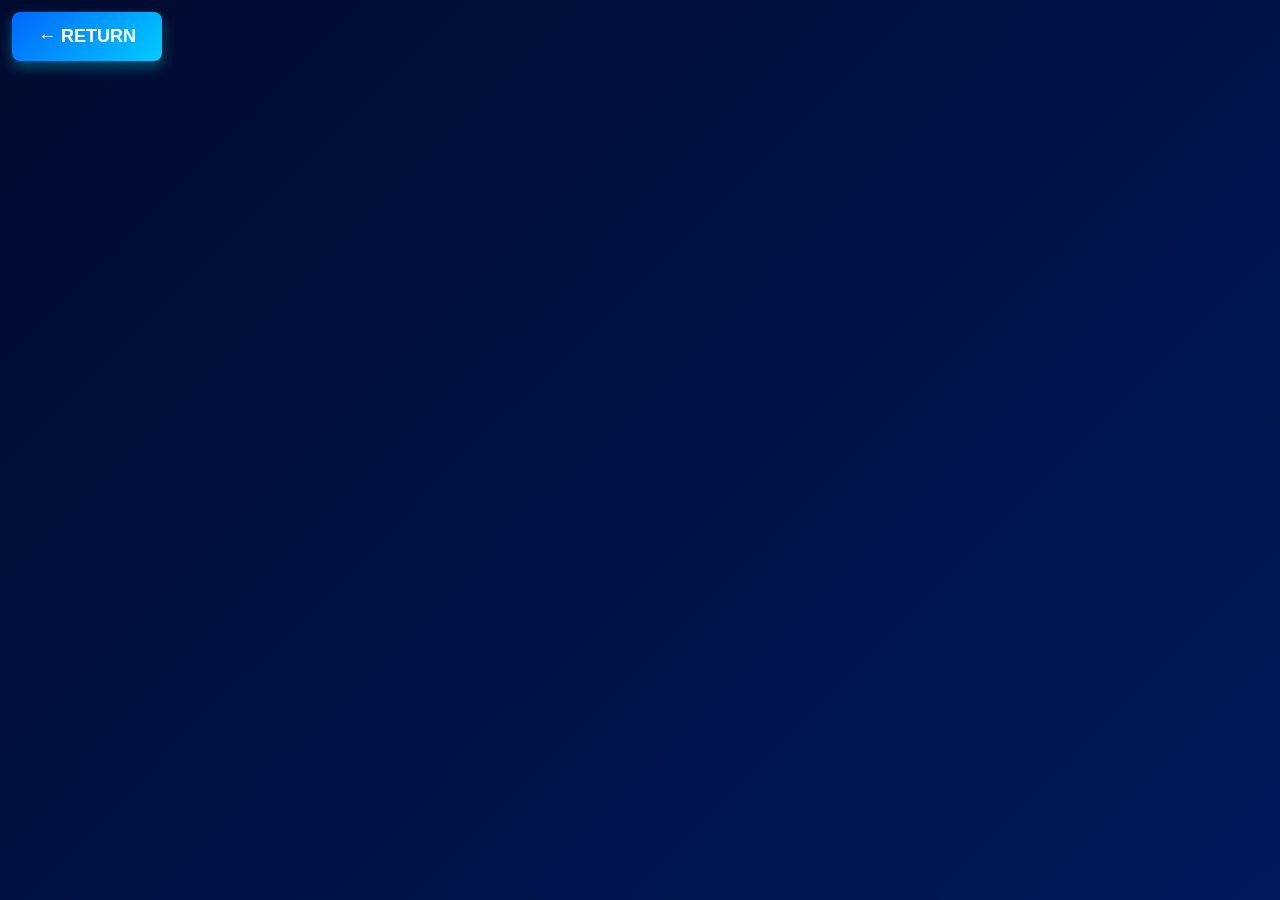
==== Credits.html @ 539696e9 "added-credits" ====
<!DOCTYPE html>
<html lang="pt-PT">

<head>
    <meta charset="UTF-8">
    <meta name="viewport" content="width=device-width, initial-scale=1.0">
    <title>Credits</title>
    <link rel="stylesheet" href="Credits.css">
</head>

<body>
    <!-- Botão de Return -->
    <a href="MainMenu.html" class="back-button-credits">← Return</a>

    

    <!-- Container de créditos -->
    <div class="credits-container">
        <div class="credits-text">
            <h1>CREDITS</h1>
            <br>
            <p>Game Design & Programming</p>
            <p>Edgar Gomes Leite</p>
            <br>
            <p>Art & Graphics</p>
            <p>Edgar Gomes Leite & External Sources</p>
            <br>
            <p>Sound & Music</p>
            <p>Made by Deevid.ai</p>
            <br>
            <p>Special Thanks</p>
            <p>To everyone who played and enjoyed this game</p>
            <br>
            <p>Thank You For Playing!</p>
            <br>
            <br>
        </div>
    </div>

    <script src="Credits.js"></script>
</body>

</html>
---- Credits.css ----
:root {
    --primary-blue: #0066ff;
    --secondary-blue: #00ccff;
    --neon-blue: #00ffff;
    --dark-blue: #000a2e;
}

html, body {
    margin: 0;
    padding: 0;
    width: 100%;
    height: 100%;
    background: linear-gradient(135deg, #000a2e 0%, #001a5c 25%, #003d99 50%, #001a5c 75%, #000a2e 100%);
    background-size: 400% 400%;
    animation: gradientShift 15s ease infinite;
    font-family: 'Arial', sans-serif;
    color: #00ffff;
    overflow: hidden;
}

@keyframes gradientShift {
    0% { background-position: 0% 50%; }
    50% { background-position: 100% 50%; }
    100% { background-position: 0% 50%; }
}

/*botao return*/
.back-button-credits {
    position: fixed;
    top: 12px;
    left: 12px;
    z-index: 9999;
    padding: 14px 26px;
    font-size: 18px;
    font-weight: 700;
    border: none;
    border-radius: 8px;
    cursor: pointer;
    transition: transform 0.18s ease, box-shadow 0.18s ease, background-color 0.18s ease;
    box-shadow: 0 6px 14px rgba(0, 255, 255, 0.3);
    text-transform: uppercase;
    background: linear-gradient(135deg, #0066ff, #00ccff);
    color: #ffffff;
    text-decoration: none;
    display: inline-block;
}

.back-button-credits:hover {
    transform: translateY(-3px);
    box-shadow: 0 10px 30px rgba(0, 255, 255, 0.5);
    background: linear-gradient(135deg, #0088ff, #00ddff);
    text-decoration: none;
}

.back-button-credits:active {
    transform: translateY(0);
    box-shadow: 0 4px 8px rgba(0, 255, 255, 0.3);
}

/*creditos*/
.credits-container {
    position: fixed;
    top: 0;
    left: 0;
    width: 100%;
    height: 100%;
    display: flex;
    align-items: center;
    justify-content: center;
    z-index: 2;
    overflow: hidden;
}

.credits-text {
    text-align: center;
    animation: scrollDown 20s linear forwards;
    line-height: 2.5;
    font-size: 24px;
    max-width: 800px;
    padding: 0 20px;
}

.credits-text h1 {
    font-size: 48px;
    color: #00ffff;
    text-shadow: 0 0 20px #0066ff, 0 0 40px #00ccff;
    margin-bottom: 40px;
    letter-spacing: 4px;
}

.credits-text p {
    margin: 8px 0;
    color: #00ccff;
}

.credits-text p:first-of-type {
    font-weight: 700;
    color: #00ffff;
    text-shadow: 0 0 10px #0066ff;
}

@keyframes scrollDown {
    from {
        transform: translateY(100vh);
        opacity: 0;
    }
    5% {
        opacity: 1;
    }
    95% {
        opacity: 1;
    }
    to {
        transform: translateY(-100vh);
        opacity: 0;
    }
}
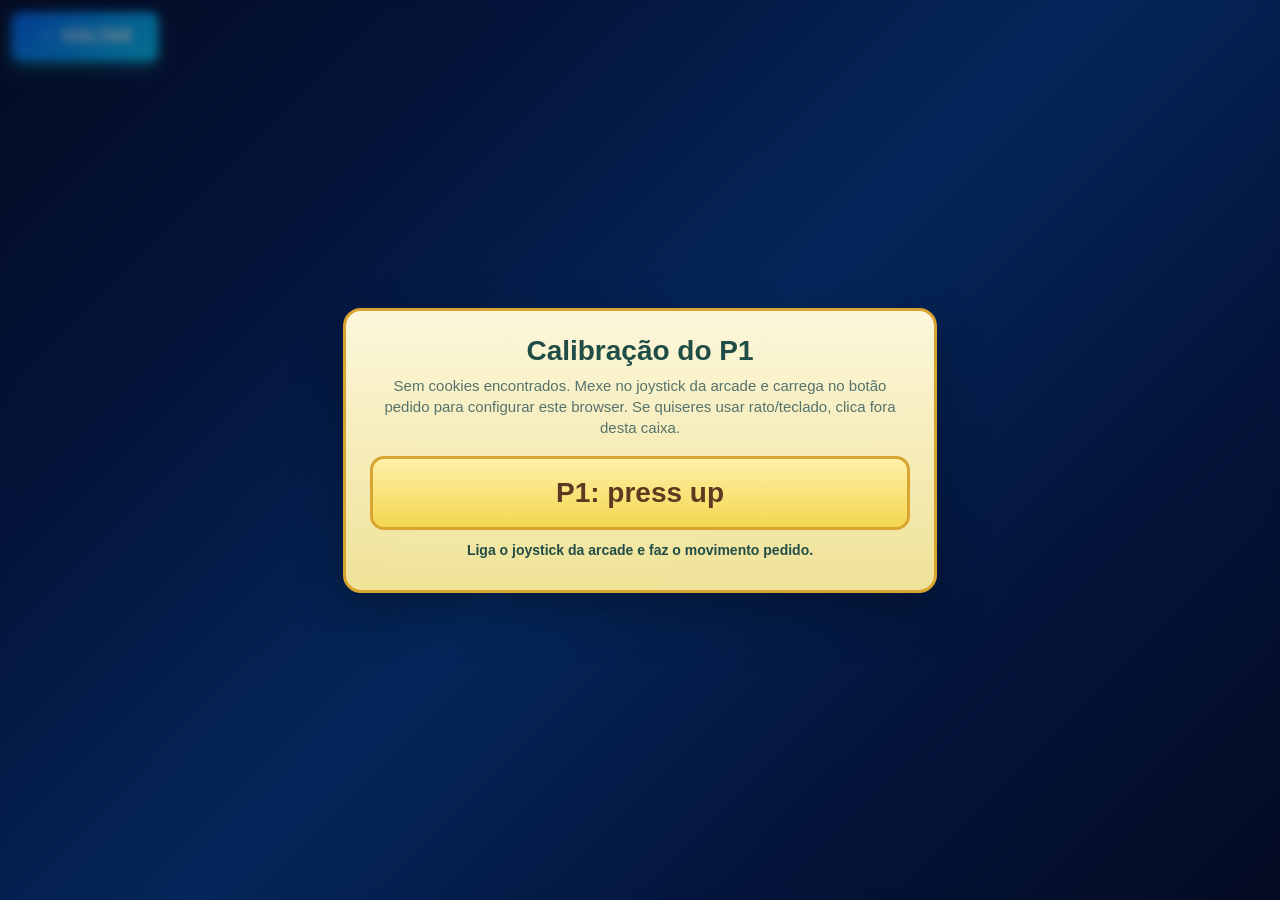
==== commit 698f4ea2: "Initial commit" ====
--- a/Credits.html
+++ b/Credits.html
@@ -4,40 +4,53 @@
 <head>
     <meta charset="UTF-8">
     <meta name="viewport" content="width=device-width, initial-scale=1.0">
-    <title>Credits</title>
+    <title>Créditos</title>
     <link rel="stylesheet" href="Credits.css">
+    <script src="ArcadeUI.js?v=20260323e"></script>
 </head>
 
 <body>
-    <!-- Botão de Return -->
-    <a href="MainMenu.html" class="back-button-credits">← Return</a>
 
-    
+    <a href="index.php" class="back-button-credits">← Voltar</a>
 
-    <!-- Container de créditos -->
+    <audio id="CreditsMusic" src="./src/music/credits.mp3" loop autoplay></audio>
+
     <div class="credits-container">
         <div class="credits-text">
-            <h1>CREDITS</h1>
+            <h1>CRÉDITOS</h1>
             <br>
-            <p>Game Design & Programming</p>
+            <p>Design do Jogo e Programação</p>
             <p>Edgar Gomes Leite</p>
             <br>
-            <p>Art & Graphics</p>
-            <p>Edgar Gomes Leite & External Sources</p>
+            <p>Arte e Gráficos</p>
+            <p>Edgar Gomes Leite & Fontes Externas</p>
             <br>
-            <p>Sound & Music</p>
-            <p>Made by Deevid.ai</p>
+            <p>Som e Música</p>
+            <p>Feito por Deevid.ai</p>
             <br>
-            <p>Special Thanks</p>
-            <p>To everyone who played and enjoyed this game</p>
+            <p>Agradecimentos Especiais</p>
+            <p>A todos os que jogaram e gostaram deste jogo</p>
             <br>
-            <p>Thank You For Playing!</p>
+            <p>Obrigado por Jogares!</p>
             <br>
             <br>
         </div>
     </div>
 
-    <script src="Credits.js"></script>
+    <script>
+        window.addEventListener("load", function () {
+            if (!window.ArcadeUI) return;
+
+            window.ArcadeUI.setupLinearNavigation({
+                items: [document.querySelector(".back-button-credits")],
+                onBack: function () {
+                    const btn = document.querySelector(".back-button-credits");
+                    if (btn) btn.click();
+                }
+            });
+        });
+    </script>
+
 </body>
 
 </html>
--- a/Credits.css
+++ b/Credits.css
@@ -1,3 +1,4 @@
+/*Cores Base*/
 :root {
     --primary-blue: #0066ff;
     --secondary-blue: #00ccff;
@@ -11,17 +12,9 @@
     width: 100%;
     height: 100%;
     background: linear-gradient(135deg, #000a2e 0%, #001a5c 25%, #003d99 50%, #001a5c 75%, #000a2e 100%);
-    background-size: 400% 400%;
-    animation: gradientShift 15s ease infinite;
     font-family: 'Arial', sans-serif;
     color: #00ffff;
     overflow: hidden;
-}
-
-@keyframes gradientShift {
-    0% { background-position: 0% 50%; }
-    50% { background-position: 100% 50%; }
-    100% { background-position: 0% 50%; }
 }
 
 /*botao return*/
@@ -89,16 +82,14 @@
 }
 
 .credits-text p {
+    font-weight: 700;
     margin: 8px 0;
     color: #00ccff;
-}
-
-.credits-text p:first-of-type {
-    font-weight: 700;
-    color: #00ffff;
     text-shadow: 0 0 10px #0066ff;
 }
 
+
+/*Titulo e Texto*/
 @keyframes scrollDown {
     from {
         transform: translateY(100vh);
